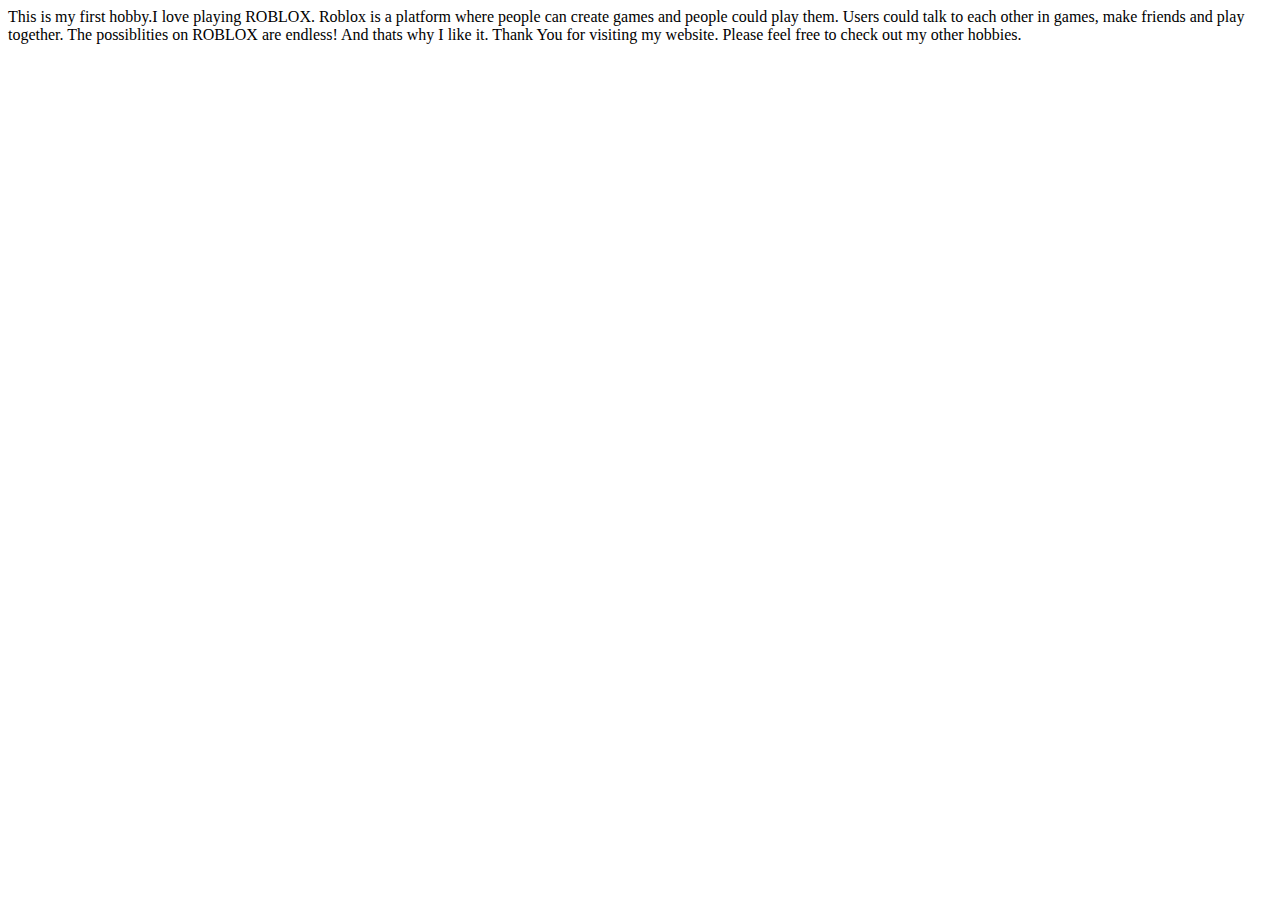
==== #########.html @ 0ad35f19 "hi" ====
<!DOCTYPE html>
<html>
This is my first hobby.I love playing ROBLOX. Roblox is a platform where people can create games and people could play them. Users could talk to each other in games, make friends and play together. The possiblities on ROBLOX are endless! And thats why I like it. Thank You for visiting my website. Please feel free to check out my other hobbies.

</html>
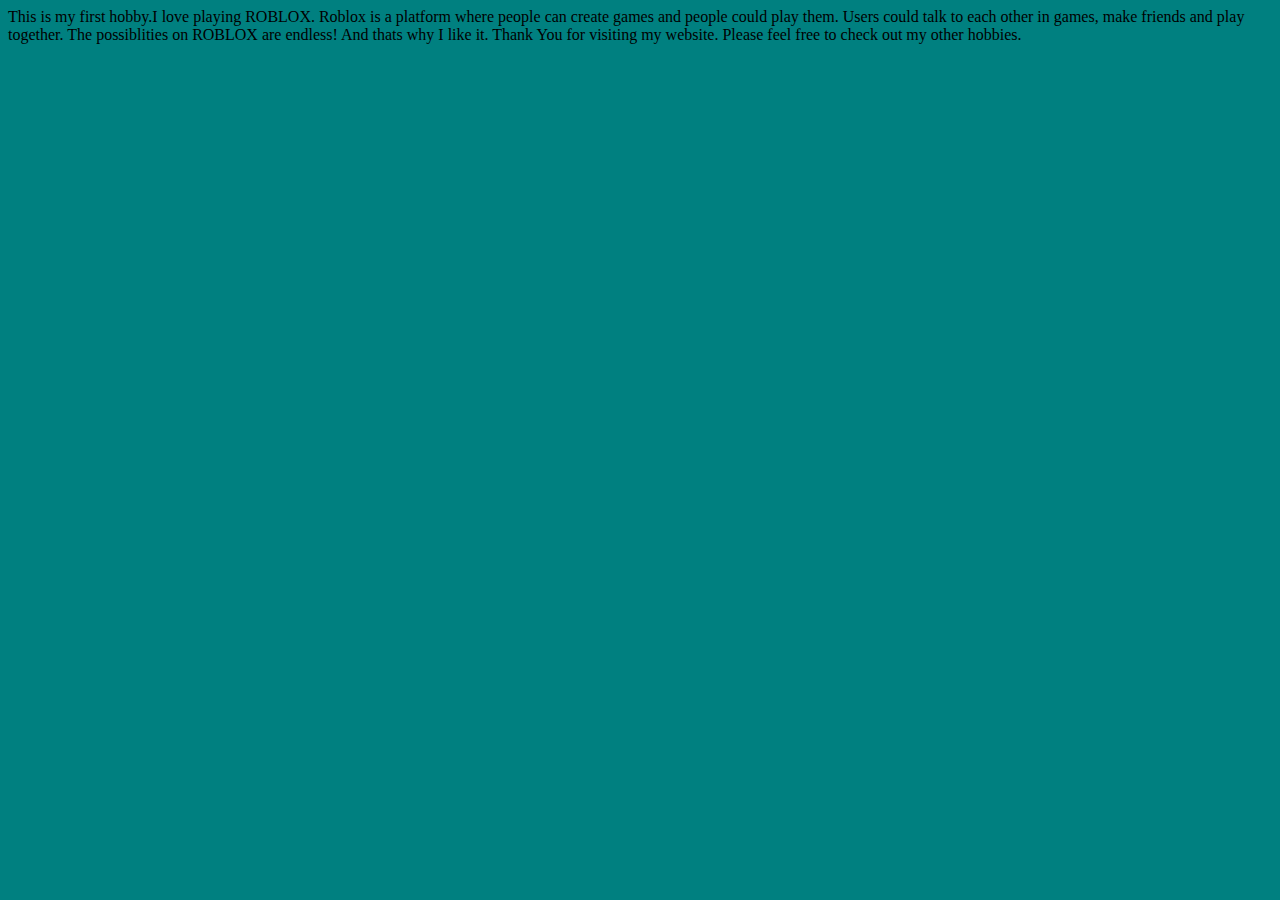
==== commit 6f14d3b8: "Dang it" ====
--- a/#########.html
+++ b/#########.html
@@ -1,5 +1,7 @@
 <!DOCTYPE html>
 <html>
-This is my first hobby.I love playing ROBLOX. Roblox is a platform where people can create games and people could play them. Users could talk to each other in games, make friends and play together. The possiblities on ROBLOX are endless! And thats why I like it. Thank You for visiting my website. Please feel free to check out my other hobbies.
+        <head> <link rel= "stylesheet" type = "text/css" href="thisistotallynotahtml.css"></head>
+<body>This is my first hobby.I love playing ROBLOX. Roblox is a platform where people can create games and people could play them. Users could talk to each other in games, make friends and play together. The possiblities on ROBLOX are endless! And thats why I like it. 
+    Thank You for visiting my website. Please feel free to check out my other hobbies.</body>
 
 </html>--- a/thisistotallynotahtml.css
+++ b/thisistotallynotahtml.css
@@ -0,0 +1,5 @@
+body{
+    background-color:teal;
+    font-family: cursive;
+    opacity: 1;
+}